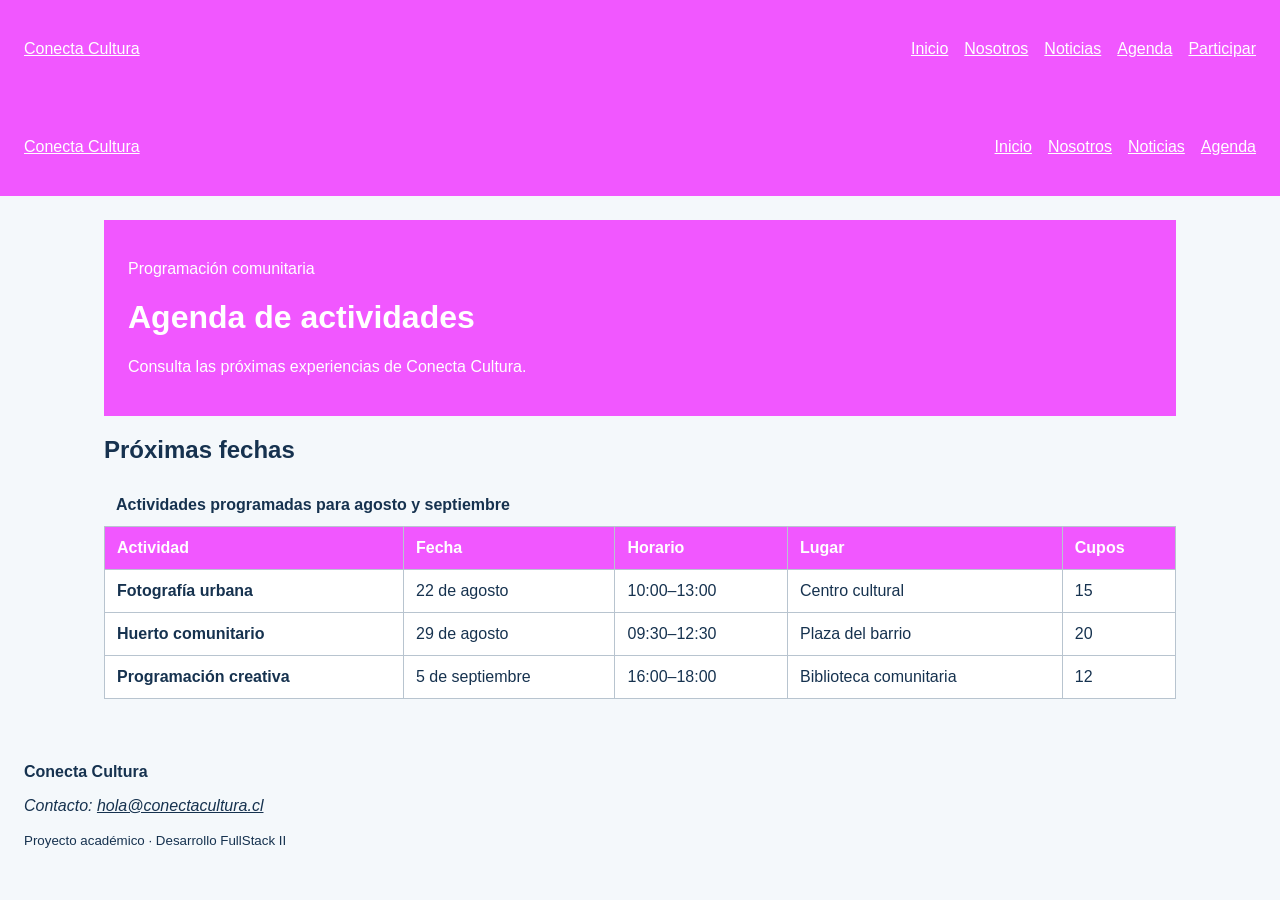
==== agenda.html @ a3c0abd9 "feat: agregar agenda semántica de actividades" ====
<!DOCTYPE html>
<html lang="es">
<head>
  <meta charset="UTF-8">
  <meta name="viewport" content="width=device-width, initial-scale=1.0">
  <meta name="description" content="Talleres y actividades de Conecta Cultura">
  <title>Inicio | Conecta Cultura</title>
  <link rel="stylesheet" href="assets/css/estilos.css">
</head>
<body>
  <a class="salto-contenido" href="#contenido-principal">Ir al contenido</a>
  <header class="cabecera-sitio">
    <a class="marca" href="index.html">Conecta Cultura</a>
    <nav aria-label="Navegación principal">
      <ul class="menu">
        <li><a href="index.html" aria-current="page">Inicio</a></li>
        <li><a href="nosotros.html">Nosotros</a></li>
        <li><a href="noticias.html">Noticias</a></li>
        <li><a href="agenda.html">Agenda</a></li>
        <li><a href="participar.html">Participar</a></li>
      </ul>

    </nav>
  </header>


<!DOCTYPE html>
<html lang="es">
<head>
  <meta charset="UTF-8">
  <meta name="viewport" content="width=device-width, initial-scale=1.0">
  <meta name="description" content="Talleres y actividades de Conecta Cultura">
  <title>Inicio | Conecta Cultura</title>
  <link rel="stylesheet" href="assets/css/estilos.css">
</head>
<body>
  <a class="salto-contenido" href="#contenido-principal">Ir al contenido</a>
  <header class="cabecera-sitio">
    <a class="marca" href="index.html">Conecta Cultura</a>
    <nav aria-label="Navegación principal">
      <ul class="menu">
        <li><a href="index.html" >Inicio</a></li>
        <li><a href="nosotros.html">Nosotros</a></li>
        <li><a href="noticias.html">Noticias</a></li>
        <li><a href="agenda.html"aria-current="page">Agenda</a></li>
      </ul>

    </nav>
  </header>
<main id="contenido-principal">
  <header class="encabezado-pagina">
    <p class="etiqueta">Programación comunitaria</p>
    <h1>Agenda de actividades</h1>
    <p>Consulta las próximas experiencias de Conecta Cultura.</p>
  </header>

  <section aria-labelledby="titulo-agenda">
    <h2 id="titulo-agenda">Próximas fechas</h2>
    <div class="tabla-contenedor" tabindex="0"
         aria-label="Agenda desplazable horizontalmente">
      <table>
        <caption>Actividades programadas para agosto y septiembre</caption>
        <thead>
          <tr>
            <th scope="col">Actividad</th>
            <th scope="col">Fecha</th>
            <th scope="col">Horario</th>
            <th scope="col">Lugar</th>
            <th scope="col">Cupos</th>
          </tr>
        </thead>
        <tbody>
          <tr>
            <th scope="row">Fotografía urbana</th>
            <td><time datetime="2026-08-22">22 de agosto</time></td>
            <td><time datetime="10:00">10:00</time>–13:00</td>
            <td>Centro cultural</td>
            <td>15</td>
          </tr>
          <tr>
            <th scope="row">Huerto comunitario</th>
            <td><time datetime="2026-08-29">29 de agosto</time></td>
            <td><time datetime="09:30">09:30</time>–12:30</td>
            <td>Plaza del barrio</td>
            <td>20</td>
          </tr>
          <tr>
            <th scope="row">Programación creativa</th>
            <td><time datetime="2026-09-05">5 de septiembre</time></td>
            <td><time datetime="16:00">16:00</time>–18:00</td>
            <td>Biblioteca comunitaria</td>
            <td>12</td>
          </tr>
        </tbody>
      </table>
    </div>
  </section>
</main>
  <footer class="pie-sitio">
    <p><strong>Conecta Cultura</strong></p>
    <address>Contacto: <a href="mailto:hola@conectacultura.cl">hola@conectacultura.cl</a></address>
    <p><small>Proyecto académico · Desarrollo FullStack II</small></p>
  </footer>
  <script src="assets/js/app.js"></script>
</body>
</html>
---- assets/css/estilos.css ----
* {
  box-sizing: border-box;
}

body {
  margin: 0;
  font-family: Arial, sans-serif;
  color: #16324f;
  background-color: #f4f8fb;
}

header,
main,
footer {
  padding: 1.5rem;
}

header {
  color: #ffffff;
  background-color: #f157ff;
}

button {
  padding: 0.75rem 1rem;
  color: #ffffff;
  background-color: #660074;
  border: 0;
  border-radius: 0.4rem;
  cursor: pointer;
}

.cabecera-sitio,
.menu,
.grilla-tarjetas {
  display: flex;
  gap: 1rem;
}

.cabecera-sitio {
  align-items: center;
  justify-content: space-between;
}

.menu {
  padding: 0;
  list-style: none;
}

.marca,
.menu a,
.pie-sitio a {
  color: inherit;
}

main {
  max-width: 70rem;
  margin-inline: auto;
}

.grilla-tarjetas {
  flex-wrap: wrap;
}

.tarjeta {
  flex: 1 1 18rem;
  padding: 1rem;
  background: #ffffff;
}

img {
  max-width: 100%;
  height: auto;
}

.salto-contenido {
  position: absolute;
  left: -10000px;
}

.salto-contenido:focus {
  position: static;
}
.tabla-contenedor {
  max-width: 100%;
  overflow-x: auto;
}

table {
  width: 100%;
  border-collapse: collapse;
  background-color: #ffffff;
}

caption {
  padding: 0.75rem;
  font-weight: bold;
  text-align: left;
}

th,
td {
  padding: 0.75rem;
  border: 1px solid #b8c4cf;
  text-align: left;
}

thead {
  color: #ffffff;
  background-color: #f157ff;
}
.formulario {
  display: grid;
  gap: 1rem;
  max-width: 42rem;
}

.formulario fieldset {
  display: grid;
  gap: 0.75rem;
  padding: 1rem;
  border: 1px solid #b8c4cf;
}

.formulario input,
.formulario select,
.formulario textarea {
  width: 100%;
  padding: 0.7rem;
  font: inherit;
}

.formulario input[type="radio"],
.formulario input[type="checkbox"] {
  width: auto;
}
---- assets/css/estilos.css ----
* {
  box-sizing: border-box;
}

body {
  margin: 0;
  font-family: Arial, sans-serif;
  color: #16324f;
  background-color: #f4f8fb;
}

header,
main,
footer {
  padding: 1.5rem;
}

header {
  color: #ffffff;
  background-color: #f157ff;
}

button {
  padding: 0.75rem 1rem;
  color: #ffffff;
  background-color: #660074;
  border: 0;
  border-radius: 0.4rem;
  cursor: pointer;
}

.cabecera-sitio,
.menu,
.grilla-tarjetas {
  display: flex;
  gap: 1rem;
}

.cabecera-sitio {
  align-items: center;
  justify-content: space-between;
}

.menu {
  padding: 0;
  list-style: none;
}

.marca,
.menu a,
.pie-sitio a {
  color: inherit;
}

main {
  max-width: 70rem;
  margin-inline: auto;
}

.grilla-tarjetas {
  flex-wrap: wrap;
}

.tarjeta {
  flex: 1 1 18rem;
  padding: 1rem;
  background: #ffffff;
}

img {
  max-width: 100%;
  height: auto;
}

.salto-contenido {
  position: absolute;
  left: -10000px;
}

.salto-contenido:focus {
  position: static;
}
.tabla-contenedor {
  max-width: 100%;
  overflow-x: auto;
}

table {
  width: 100%;
  border-collapse: collapse;
  background-color: #ffffff;
}

caption {
  padding: 0.75rem;
  font-weight: bold;
  text-align: left;
}

th,
td {
  padding: 0.75rem;
  border: 1px solid #b8c4cf;
  text-align: left;
}

thead {
  color: #ffffff;
  background-color: #f157ff;
}
.formulario {
  display: grid;
  gap: 1rem;
  max-width: 42rem;
}

.formulario fieldset {
  display: grid;
  gap: 0.75rem;
  padding: 1rem;
  border: 1px solid #b8c4cf;
}

.formulario input,
.formulario select,
.formulario textarea {
  width: 100%;
  padding: 0.7rem;
  font: inherit;
}

.formulario input[type="radio"],
.formulario input[type="checkbox"] {
  width: auto;
}
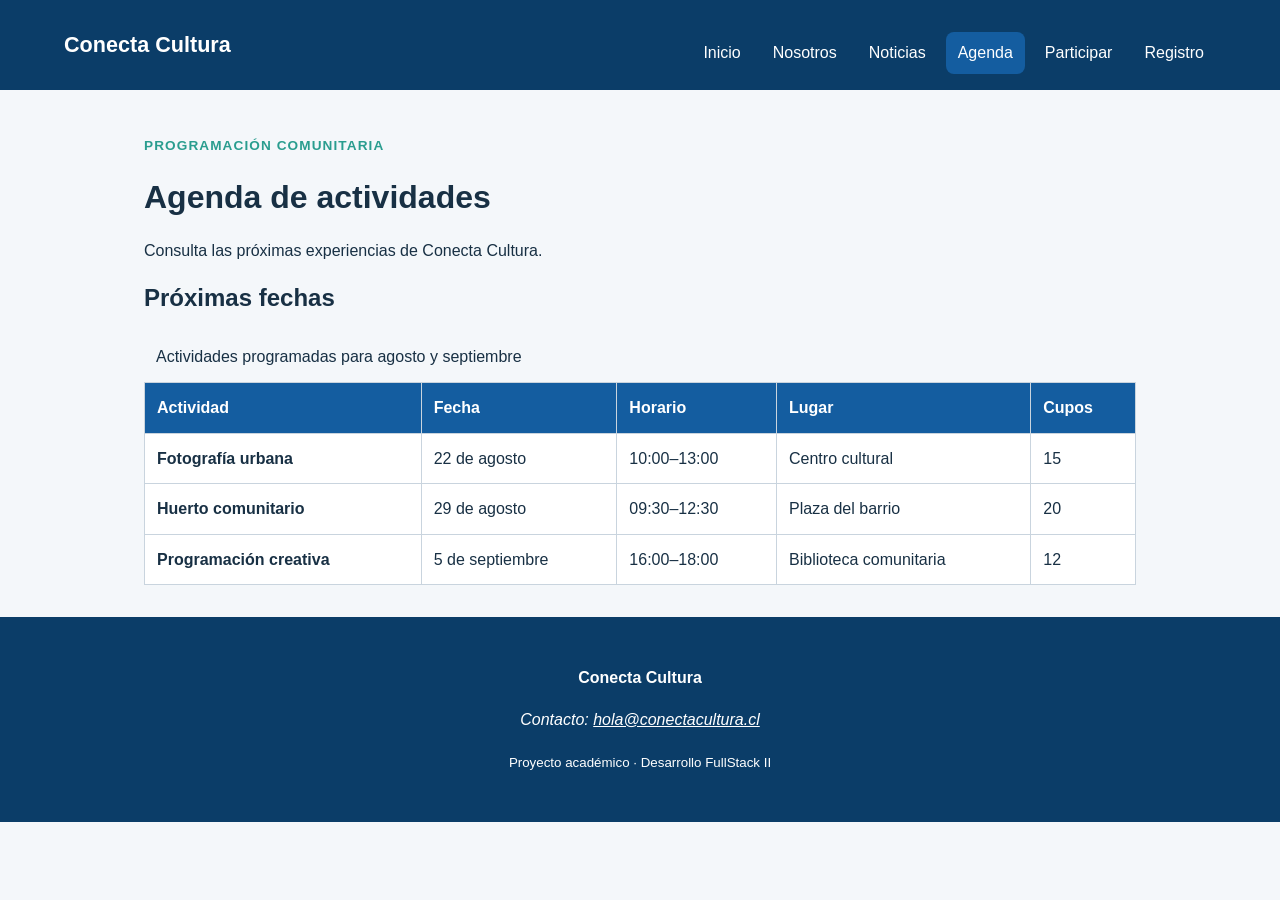
==== commit 094f882d: "feat: validar y persistir registro local" ====
--- a/agenda.html
+++ b/agenda.html
@@ -1,106 +1,141 @@
 <!DOCTYPE html>
 <html lang="es">
+
 <head>
   <meta charset="UTF-8">
   <meta name="viewport" content="width=device-width, initial-scale=1.0">
   <meta name="description" content="Talleres y actividades de Conecta Cultura">
-  <title>Inicio | Conecta Cultura</title>
+  <title>Agenda | Conecta Cultura</title>
   <link rel="stylesheet" href="assets/css/estilos.css">
 </head>
+
 <body>
-  <a class="salto-contenido" href="#contenido-principal">Ir al contenido</a>
+
+  <a class="salto-contenido" href="#contenido-principal">
+    Ir al contenido
+  </a>
   <header class="cabecera-sitio">
     <a class="marca" href="index.html">Conecta Cultura</a>
-    <nav aria-label="Navegación principal">
-      <ul class="menu">
-        <li><a href="index.html" aria-current="page">Inicio</a></li>
-        <li><a href="nosotros.html">Nosotros</a></li>
-        <li><a href="noticias.html">Noticias</a></li>
-        <li><a href="agenda.html">Agenda</a></li>
-        <li><a href="participar.html">Participar</a></li>
-      </ul>
 
+    <button id="boton-menu" class="boton-menu" type="button" aria-label="Abrir o cerrar menú principal"
+      aria-controls="menu-principal" aria-expanded="false">
+      <span aria-hidden="true">☰</span>
+    </button>
+
+    <nav id="menu-principal" class="menu" aria-label="Navegación principal">
+      <a href="index.html">Inicio</a>
+      <a href="nosotros.html">Nosotros</a>
+      <a href="noticias.html">Noticias</a>
+      <a href="agenda.html" aria-current="page">Agenda</a>
+      <a href="participar.html">Participar</a>
+      <a href="registro.html">Registro</a>
     </nav>
   </header>
+  <main id="contenido-principal">
+    <header class="encabezado-pagina">
+      <p class="etiqueta">Programación comunitaria</p>
+      <h1>Agenda de actividades</h1>
+      <p>Consulta las próximas experiencias de Conecta Cultura.</p>
+    </header>
 
+    <section aria-labelledby="titulo-agenda">
 
-<!DOCTYPE html>
-<html lang="es">
-<head>
-  <meta charset="UTF-8">
-  <meta name="viewport" content="width=device-width, initial-scale=1.0">
-  <meta name="description" content="Talleres y actividades de Conecta Cultura">
-  <title>Inicio | Conecta Cultura</title>
-  <link rel="stylesheet" href="assets/css/estilos.css">
-</head>
-<body>
-  <a class="salto-contenido" href="#contenido-principal">Ir al contenido</a>
-  <header class="cabecera-sitio">
-    <a class="marca" href="index.html">Conecta Cultura</a>
-    <nav aria-label="Navegación principal">
-      <ul class="menu">
-        <li><a href="index.html" >Inicio</a></li>
-        <li><a href="nosotros.html">Nosotros</a></li>
-        <li><a href="noticias.html">Noticias</a></li>
-        <li><a href="agenda.html"aria-current="page">Agenda</a></li>
-      </ul>
+      <h2 id="titulo-agenda">Próximas fechas</h2>
 
-    </nav>
-  </header>
-<main id="contenido-principal">
-  <header class="encabezado-pagina">
-    <p class="etiqueta">Programación comunitaria</p>
-    <h1>Agenda de actividades</h1>
-    <p>Consulta las próximas experiencias de Conecta Cultura.</p>
-  </header>
+      <div class="tabla-contenedor" tabindex="0" aria-label="Agenda desplazable horizontalmente">
 
-  <section aria-labelledby="titulo-agenda">
-    <h2 id="titulo-agenda">Próximas fechas</h2>
-    <div class="tabla-contenedor" tabindex="0"
-         aria-label="Agenda desplazable horizontalmente">
-      <table>
-        <caption>Actividades programadas para agosto y septiembre</caption>
-        <thead>
-          <tr>
-            <th scope="col">Actividad</th>
-            <th scope="col">Fecha</th>
-            <th scope="col">Horario</th>
-            <th scope="col">Lugar</th>
-            <th scope="col">Cupos</th>
-          </tr>
-        </thead>
-        <tbody>
-          <tr>
-            <th scope="row">Fotografía urbana</th>
-            <td><time datetime="2026-08-22">22 de agosto</time></td>
-            <td><time datetime="10:00">10:00</time>–13:00</td>
-            <td>Centro cultural</td>
-            <td>15</td>
-          </tr>
-          <tr>
-            <th scope="row">Huerto comunitario</th>
-            <td><time datetime="2026-08-29">29 de agosto</time></td>
-            <td><time datetime="09:30">09:30</time>–12:30</td>
-            <td>Plaza del barrio</td>
-            <td>20</td>
-          </tr>
-          <tr>
-            <th scope="row">Programación creativa</th>
-            <td><time datetime="2026-09-05">5 de septiembre</time></td>
-            <td><time datetime="16:00">16:00</time>–18:00</td>
-            <td>Biblioteca comunitaria</td>
-            <td>12</td>
-          </tr>
-        </tbody>
-      </table>
-    </div>
-  </section>
-</main>
+        <table>
+
+          <caption>
+            Actividades programadas para agosto y septiembre
+          </caption>
+
+          <thead>
+            <tr>
+              <th scope="col">Actividad</th>
+              <th scope="col">Fecha</th>
+              <th scope="col">Horario</th>
+              <th scope="col">Lugar</th>
+              <th scope="col">Cupos</th>
+            </tr>
+          </thead>
+
+          <tbody>
+
+            <tr>
+              <th scope="row">Fotografía urbana</th>
+              <td>
+                <time datetime="2026-08-22">
+                  22 de agosto
+                </time>
+              </td>
+              <td>
+                <time datetime="10:00">10:00</time>–13:00
+              </td>
+              <td>Centro cultural</td>
+              <td>15</td>
+            </tr>
+
+            <tr>
+              <th scope="row">Huerto comunitario</th>
+              <td>
+                <time datetime="2026-08-29">
+                  29 de agosto
+                </time>
+              </td>
+              <td>
+                <time datetime="09:30">09:30</time>–12:30
+              </td>
+              <td>Plaza del barrio</td>
+              <td>20</td>
+            </tr>
+
+            <tr>
+              <th scope="row">Programación creativa</th>
+              <td>
+                <time datetime="2026-09-05">
+                  5 de septiembre
+                </time>
+              </td>
+              <td>
+                <time datetime="16:00">16:00</time>–18:00
+              </td>
+              <td>Biblioteca comunitaria</td>
+              <td>12</td>
+            </tr>
+
+          </tbody>
+
+        </table>
+
+      </div>
+
+    </section>
+
+  </main>
+
   <footer class="pie-sitio">
-    <p><strong>Conecta Cultura</strong></p>
-    <address>Contacto: <a href="mailto:hola@conectacultura.cl">hola@conectacultura.cl</a></address>
-    <p><small>Proyecto académico · Desarrollo FullStack II</small></p>
+
+    <p>
+      <strong>Conecta Cultura</strong>
+    </p>
+
+    <address>
+      Contacto:
+      <a href="mailto:hola@conectacultura.cl">
+        hola@conectacultura.cl
+      </a>
+    </address>
+
+    <p>
+      <small>
+        Proyecto académico · Desarrollo FullStack II
+      </small>
+    </p>
+
   </footer>
-  <script src="assets/js/app.js"></script>
+
+  <script src="assets/js/menu.js"></script>
 </body>
-</html>
+
+</html>
--- a/assets/css/estilos.css
+++ b/assets/css/estilos.css
@@ -1,85 +1,161 @@
-* {
+:root {
+  --color-primario: #145da0;
+  --color-primario-oscuro: #0b3d68;
+  --color-secundario: #2a9d8f;
+  --color-acento: #f4a261;
+  --color-texto: #183044;
+  --color-texto-suave: #526575;
+  --color-fondo: #f4f7fa;
+  --color-superficie: #ffffff;
+  --color-borde: #c9d4de;
+  --fuente-base: Arial, Helvetica, sans-serif;
+  --radio: 0.75rem;
+  --sombra: 0 0.5rem 1.25rem rgb(20 48 68 / 12%);
+  --ancho-contenido: 72rem;
+}
+
+/* ===== Reset y base ===== */
+
+*,
+*::before,
+*::after {
   box-sizing: border-box;
+}
+
+html {
+  scroll-behavior: smooth;
 }
 
 body {
   margin: 0;
-  font-family: Arial, sans-serif;
-  color: #16324f;
-  background-color: #f4f8fb;
-}
-
-header,
-main,
-footer {
-  padding: 1.5rem;
-}
-
-header {
-  color: #ffffff;
-  background-color: #f157ff;
-}
-
-button {
-  padding: 0.75rem 1rem;
-  color: #ffffff;
-  background-color: #660074;
-  border: 0;
-  border-radius: 0.4rem;
-  cursor: pointer;
-}
-
-.cabecera-sitio,
-.menu,
-.grilla-tarjetas {
+  color: var(--color-texto);
+  background: var(--color-fondo);
+  font-family: var(--fuente-base);
+  font-size: 1rem;
+  line-height: 1.6;
+}
+
+img,
+video {
+  display: block;
+  max-width: 100%;
+  height: auto;
+}
+
+a {
+  color: var(--color-primario);
+}
+
+h1,
+h2,
+h3 {
+  line-height: 1.2;
+    text-wrap: balance;
+}
+
+/* ===== Contenedor principal ===== */
+
+main {
+  width: 90%;
+  max-width: 70rem;
+  margin-inline: auto;
+  padding: 2rem 4rem;
+}
+
+section + section {
+  margin-top: 3rem;
+}
+
+/* ===== Cabecera y menú ===== */
+
+.cabecera-sitio {
   display: flex;
+  flex-direction: column;
   gap: 1rem;
-}
-
-.cabecera-sitio {
-  align-items: center;
-  justify-content: space-between;
+  padding: 1rem 5%;
+   color: #ffffff;
+  background: var(--color-primario-oscuro);
+}
+
+.marca {
+  color: #ffffff;
+  font-size: 1.35rem;
+  font-weight: 700;
+  text-decoration: none;
 }
 
 .menu {
+  display: flex;
+  flex-direction: column;
+  gap: 0.5rem;
+  margin: 1rem 0 0;
   padding: 0;
   list-style: none;
 }
 
-.marca,
-.menu a,
-.pie-sitio a {
-  color: inherit;
-}
-
-main {
-  max-width: 70rem;
-  margin-inline: auto;
+.menu a {
+  display: inline-block;
+  padding: 0.5rem 0.75rem;
+  color: #ffffff;
+  border-radius: 0.5rem;
+  text-decoration: none;
+}
+
+.menu a:hover,
+.menu a[aria-current="page"] {
+  background: var(--color-primario);
+}
+
+/* ===== Tarjetas ===== */
+
+.tarjeta 
+.mensaje-confirmacion {
+  padding: 1.5rem;
+  background: var(--color-superficie);
+  border: 1px solid var(--color-borde);
+  border-radius: var(--radio);
+  box-shadow: var(--sombra);
+}
+
+.etiqueta {
+  margin-bottom: 0.25rem;
+  color: var(--color-secundario);
+  font-size: 0.85rem;
+  font-weight: 700;
+  letter-spacing: 0.08em;
+  text-transform: uppercase;
 }
 
 .grilla-tarjetas {
-  flex-wrap: wrap;
-}
-
-.tarjeta {
-  flex: 1 1 18rem;
-  padding: 1rem;
-  background: #ffffff;
-}
-
-img {
-  max-width: 100%;
-  height: auto;
-}
-
-.salto-contenido {
-  position: absolute;
-  left: -10000px;
-}
-
-.salto-contenido:focus {
-  position: static;
-}
+  display: grid;
+  grid-template-columns: 1fr;
+  gap: 1.5rem;
+}
+
+/* ===== Botones ===== */
+
+.boton,
+button {
+  display: inline-block;
+  width: fit-content;
+  padding: 0.7rem 1rem;
+  color: #ffffff;
+  background: var(--color-primario);
+  border: 0;
+  border-radius: 0.5rem;
+  font: inherit;
+  font-weight: 700;
+  text-decoration: none;
+  cursor: pointer;
+}
+
+.boton:hover,
+button:hover {
+  background: var(--color-primario-oscuro);
+}
+
+/* ===== Tablas ===== */
+
 .tabla-contenedor {
   max-width: 100%;
   overflow-x: auto;
@@ -88,26 +164,28 @@
 table {
   width: 100%;
   border-collapse: collapse;
-  background-color: #ffffff;
-}
-
-caption {
-  padding: 0.75rem;
-  font-weight: bold;
-  text-align: left;
-}
-
+  background: var(--color-superficie);
+}
+
+caption,
 th,
 td {
   padding: 0.75rem;
-  border: 1px solid #b8c4cf;
   text-align: left;
 }
 
+th,
+td {
+  border: 1px solid var(--color-borde);
+}
+
 thead {
   color: #ffffff;
-  background-color: #f157ff;
-}
+  background: var(--color-primario);
+}
+
+/* ===== Formulario ===== */
+
 .formulario {
   display: grid;
   gap: 1rem;
@@ -117,8 +195,11 @@
 .formulario fieldset {
   display: grid;
   gap: 0.75rem;
-  padding: 1rem;
-  border: 1px solid #b8c4cf;
+  padding: 1.5rem;
+  background: var(--color-superficie);
+  border: 1px solid var(--color-borde);
+  border-radius: var(--radio);
+  box-shadow: var(--sombra);
 }
 
 .formulario input,
@@ -126,6 +207,10 @@
 .formulario textarea {
   width: 100%;
   padding: 0.7rem;
+  color: inherit;
+  background: #ffffff;
+  border: 1px solid var(--color-borde);
+  border-radius: 0.4rem;
   font: inherit;
 }
 
@@ -134,3 +219,144 @@
   width: auto;
 }
 
+:focus-visible {
+  outline: 3px solid var(--color-acento);
+  outline-offset: 3px;
+}
+
+input:required,
+select:required,
+textarea:required {
+  border-left: 0.3rem solid var(--color-primario);
+}
+
+input:focus,
+select:focus,
+textarea:focus {
+  border-color: var(--color-primario);
+}
+
+/* ===== Video e iframe ===== */
+
+video,
+iframe {
+  width: 100%;
+  max-width: 100%;
+}
+
+iframe {
+  aspect-ratio: 16 / 9;
+  border: 0;
+}
+
+/* ===== Salto de contenido y pie de página ===== */
+
+.salto-contenido {
+  position: absolute;
+  padding: 0.6rem 1rem;
+  color: #ffffff;
+  background: var(--color-primario-oscuro);
+  transform: translateY(-150%);
+}
+
+.salto-contenido:focus {
+  transform: translateY(0);
+}
+
+.pie-sitio {
+  padding: 2rem;
+  color: #ffffff;
+  background: var(--color-primario-oscuro);
+  text-align: center;
+}
+
+.pie-sitio a {
+  color: #ffffff;
+}
+
+/* ===== Media query: pantallas desde 48rem ===== */
+
+@media (min-width: 48rem) {
+  .cabecera-sitio {
+    flex-direction: row;
+    justify-content: space-between;
+    align-items: center;
+  }
+
+  .menu {
+    flex-direction: row;
+    flex-wrap: wrap;
+  }
+
+  .grilla-tarjetas {
+    grid-template-columns: 1fr 1fr;
+  }
+}
+
+/* ===== Media query: pantallas desde 64rem ===== */
+
+@media (min-width: 64rem) {
+  .grilla-tarjetas {
+    grid-template-columns: repeat(3, 1fr);
+  }
+}
+.destacado {
+  color: #8a4b08;
+  background-color: #fff3cd;
+  padding: 1rem;
+  border-left: 0.35rem solid #d97706;
+}
+
+.boton-menu {
+  display: inline-block;
+  padding: 0.65rem 0.85rem;
+  font-size: 1.5rem;
+  background-color: #ffffff;
+color: var(--color-primario-oscuro);
+  border: 0.1rem solid #1f4b5b;
+  border-radius: 0.35rem;
+  cursor: pointer;
+}
+
+.menu {
+  display: none;
+  flex-direction: column;
+  gap: 0.5rem;
+}
+
+.menu.menu-abierto {
+  display: flex;
+}
+
+@media (min-width: 768px) {
+  .boton-menu {
+    display: none;
+  }
+
+  .menu {
+    display: flex;
+    flex-direction: row;
+  }
+}
+.aviso-cupos {
+  color: #8a4b08;
+  font-weight: 700;
+}
+
+.actividad-completa {
+  color: #b42318;
+  font-weight: 700;
+}
+.mensaje-error {
+  display: block;
+  color: #b42318;
+  min-height: 1.25rem;
+}
+
+.campo-invalido {
+  border: 0.15rem solid #b42318;
+}
+
+.campo-invalido:focus {
+  outline: 0.2rem solid #f4a6a0;
+}
